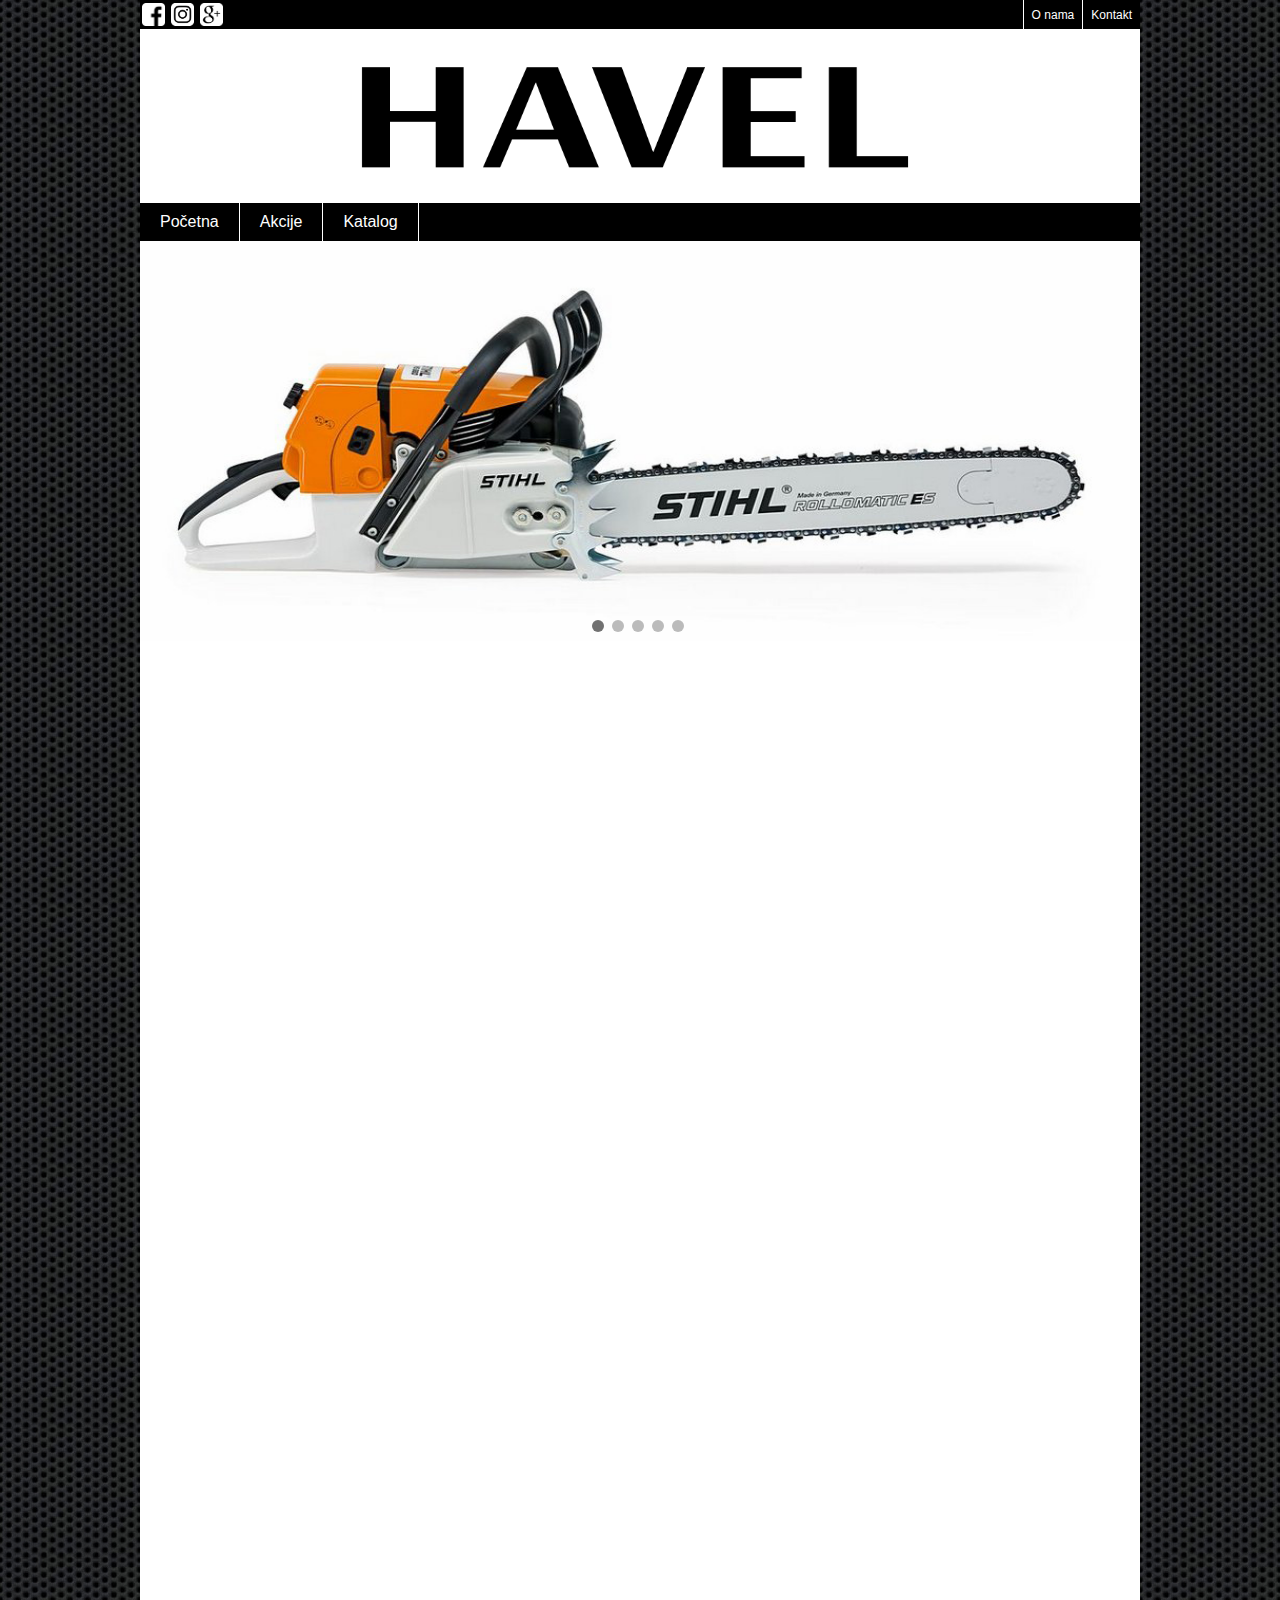
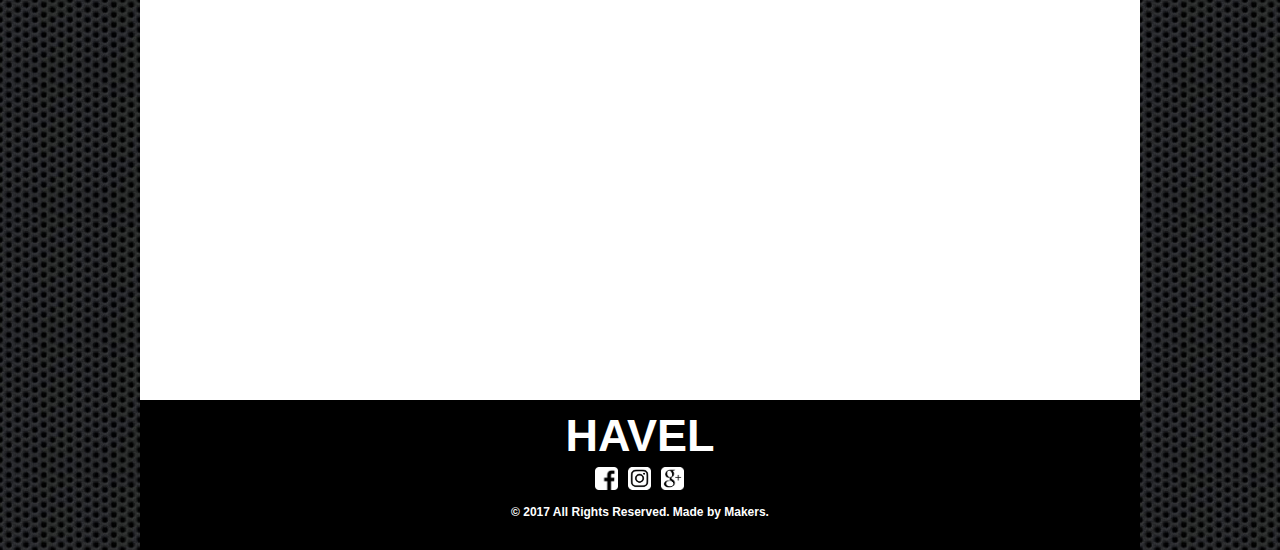
==== index.html @ fedba040 "Add files via upload" ====
﻿<!DOCTYPE html>
<html>
<head>
    <meta http-equiv="Content-Type" content="text/html; charset=iso-8859-2">
    <title>Pocetna - HAVEL</title>
    <link href="Style.css" rel="stylesheet" type="text/css" />
    <link href="StyleSlider.css" rel="stylesheet" type="text/css" />
</head>
<body>
    

    <div id="container" >
       <div id = "kontakt">

               <a class="soc" href="">
        <div id="fb" class="social"></div>
        </a>

        <a class="soc" href="">
        <div id="ins" class="social"></div>
        </a>

        <a class="soc" href="">
        <div id="g" class="social"></div>
        </a>

            <a class="menuItems1" href="">Kontakt</a>
            <a class="menuItems1" href="oNama.html">O nama</a>
       </div>
        <div id="headContainer"></div>

         <div id="menu">
            <a class="menuItems" href="index.html">Početna</a>
            <a class="menuItems" href="akcije.html">Akcije</a>
            <a class="menuItems" href="katalog.html">Katalog</a>          


        </div>
        <div id="slider">
        <div class="tac">
  <span class="dot" onclick="currentSlide(1)"></span> 
  <span class="dot" onclick="currentSlide(2)"></span> 
  <span class="dot" onclick="currentSlide(3)"></span> 
  <span class="dot" onclick="currentSlide(4)"></span> 
  <span class="dot" onclick="currentSlide(5)"></span>   
            </div>
            <div class="slid">

             <div class="mySlides fade">    
                    <img src="images/img1.jpg" >    
             </div>

             <div class="mySlides fade">    
                    <img src="images/img2.jpg" >    
             </div>

             <div class="mySlides fade">    
                    <img src="images/img3.jpg" >    
             </div>

             <div class="mySlides fade">    
                    <img src="images/img4.jpg" >    
             </div>

             <div class="mySlides fade">    
                    <img src="images/img5.jpg" >    
             </div>
            
            </div>
             
        </div>

        <div id="glavni">
        
               
        </div>
</div>
    

        <div id="foot">
             <h1>HAVEL</h1>

          
<a id="ffb" class="fsoc" href=""><div id="fb" class="social"></div></a>
        
<a id="fin" class="fsoc" href=""><div id="ins" class="social"></div></a>
       
<a id="fg" class="fsoc" href=""><div id="g" class="social"></div></a>
            
            <br>
        
<h2>© 2017 All Rights Reserved. Made by Makers.</h2> 
        </div>
     

    <script src="ScriptSlider.js"></script>
</body>
</html>
---- Style.css ----
﻿body 
{
    margin: 0;
    background-image: url("images/bg2.jpg");
}

#container
{
    width:1000px;
    height:2000px;
    margin:0 auto;
    background-color:white;  
    
}

#kontakt
{
    text-align: right;
    width:100%;
    height:29px;
    background-color: black;
    color: white;

  
}

#headContainer
{

    
    background-image: url("images/LOGO.png");
    background-repeat: no-repeat;
    background-position: center;
    background-size: 600px 140px;
    margin-bottom: 4px;
    text-align:center;
    width:100%;
    height:170px;
        
}


#menu
{
    width: 100%;
    height: 38px;
    background-color: black; 

}

#slider
{
    width: 100%;
    height: 400px;
}
#slider img
{
    width: 100%;
    height: 400px;
}

#glavni
{
    font-family: Arial;
    text-align: left;
    color: black;
    width:100%;
}

#slikaMenu
{
    background-color: black;
    width: 100%;
    height: 200px;
}
#slikaMenu img
{
    position: absolute;
    color: white;
    width: 150px;
    height: 100px;
}

#slikaMenu p
{
    color: white;
    position: absolute;
}

.laptop
{

    margin-top: 30px;
    margin-left: 30px;  
}
.laptopT
{
    margin-top: 170px;
    margin-left: 75px;  
}

.alat
{
    margin-top: 30px;
    margin-left: 230px; 
}

.alatT
{
    margin-top: 170px;
    margin-left: 290px;  
}

#foot
{      
    height: 150px;
    width: 1000px;
    margin:0 auto; 
    text-align:center;
    
   background-color: black; 
}

#foot h1
{
    text-align: center;
    margin:0px;
    font-family: arial;
    font-size: 45px;
    padding-top: 10px;    
    color:white;
}
#foot h2
{
    padding-top: 15px;
    font-size: 12px;
    font-family:arial;  
    color:white;

    
}
.menuItems
{
    
    color: white;
    height:38px;
    font-family:Arial;
    text-decoration: none;
    padding-left:20px;
    padding-right:20px;
    float:left;
    line-height:38px;
    font-size: 16px;
    border: 3px solid white;
    border-width:0px 1px 0px 0px;
}
.menuItems:hover
{
    background-color: white;
    color:black;
    
    
}
.menuItems1
{
    
    color: white;
    height:21px;
    font-family:arial;
    text-decoration: none;
    padding-left:8px;
    padding-right:8px;
    padding-top: 8px;
    float:right;    
    font-size: 12px;
    border: 1px solid white;
    border-width:0px 0px 0px 1px;
}
.menuItems1:hover
{
    background-color: white;
    color:black;
    
    
}
.soc
{   
    height:29px;   
    padding-left:2px;
    padding-right:27px;
    padding-top: 3px;
    float:left;
    
    
}

.social
{
    
    background-position: center;
    background-repeat: no-repeat;
    background-size: 23px 23px;
    height:23px;
    width:23px;
    position:absolute;   
    
}

#fb
{

    background-image: url('images/icon/fbw.png');

}
#fb:hover
{

    background-image: url('images/icon/fbb.png');

}
#ins
{

    background-image: url('images/icon/inw.png');

}
#ins:hover
{

    background-image: url('images/icon/Inb.png');

}
#g
{

    background-image: url('images/icon/gw.png');


}
#g:hover
{

    background-image: url('images/icon/gb.png');

}

#ffb
{   
    height:25px;  
    padding-top: 5px; 
    padding-left:455px;     
    float:left;   
    
}
#fin
{   
    height:25px;   
    padding-top: 5px;
    padding-left:33px;     
    float:left;   
    
}
#fg
{   
    height:25px;   
    padding-top: 5px;
    padding-left:33px;     
    float:left;   
    
}
---- StyleSlider.css ----
body 
{
    
}

.tac{
  z-index: 1;
  position: absolute;
  padding-top: 377px;
  padding-left: 450px;
}
.slid {
  max-width: 1000px;
  position: relative;
  margin: auto;
}

.mySlides {
    display: none;
}

.dot {
  cursor:pointer;
  height: 12px;
  width: 12px;
  margin: 0 2px;
  background-color: #bbb;
  border-radius: 50%;
  display: inline-block;
  transition: background-color 0.7s ease;
}

.active, .dot:hover {
  background-color: #717171;
}

.fade {
  -webkit-animation-name: fade;
  -webkit-animation-duration: 1.5s;
  animation-name: fade;
  animation-duration: 1.5s;
}

@-webkit-keyframes fade {
  from {opacity: .4} 
  to {opacity: 1}
}

@keyframes fade {
  from {opacity: .4} 
  to {opacity: 1}
}
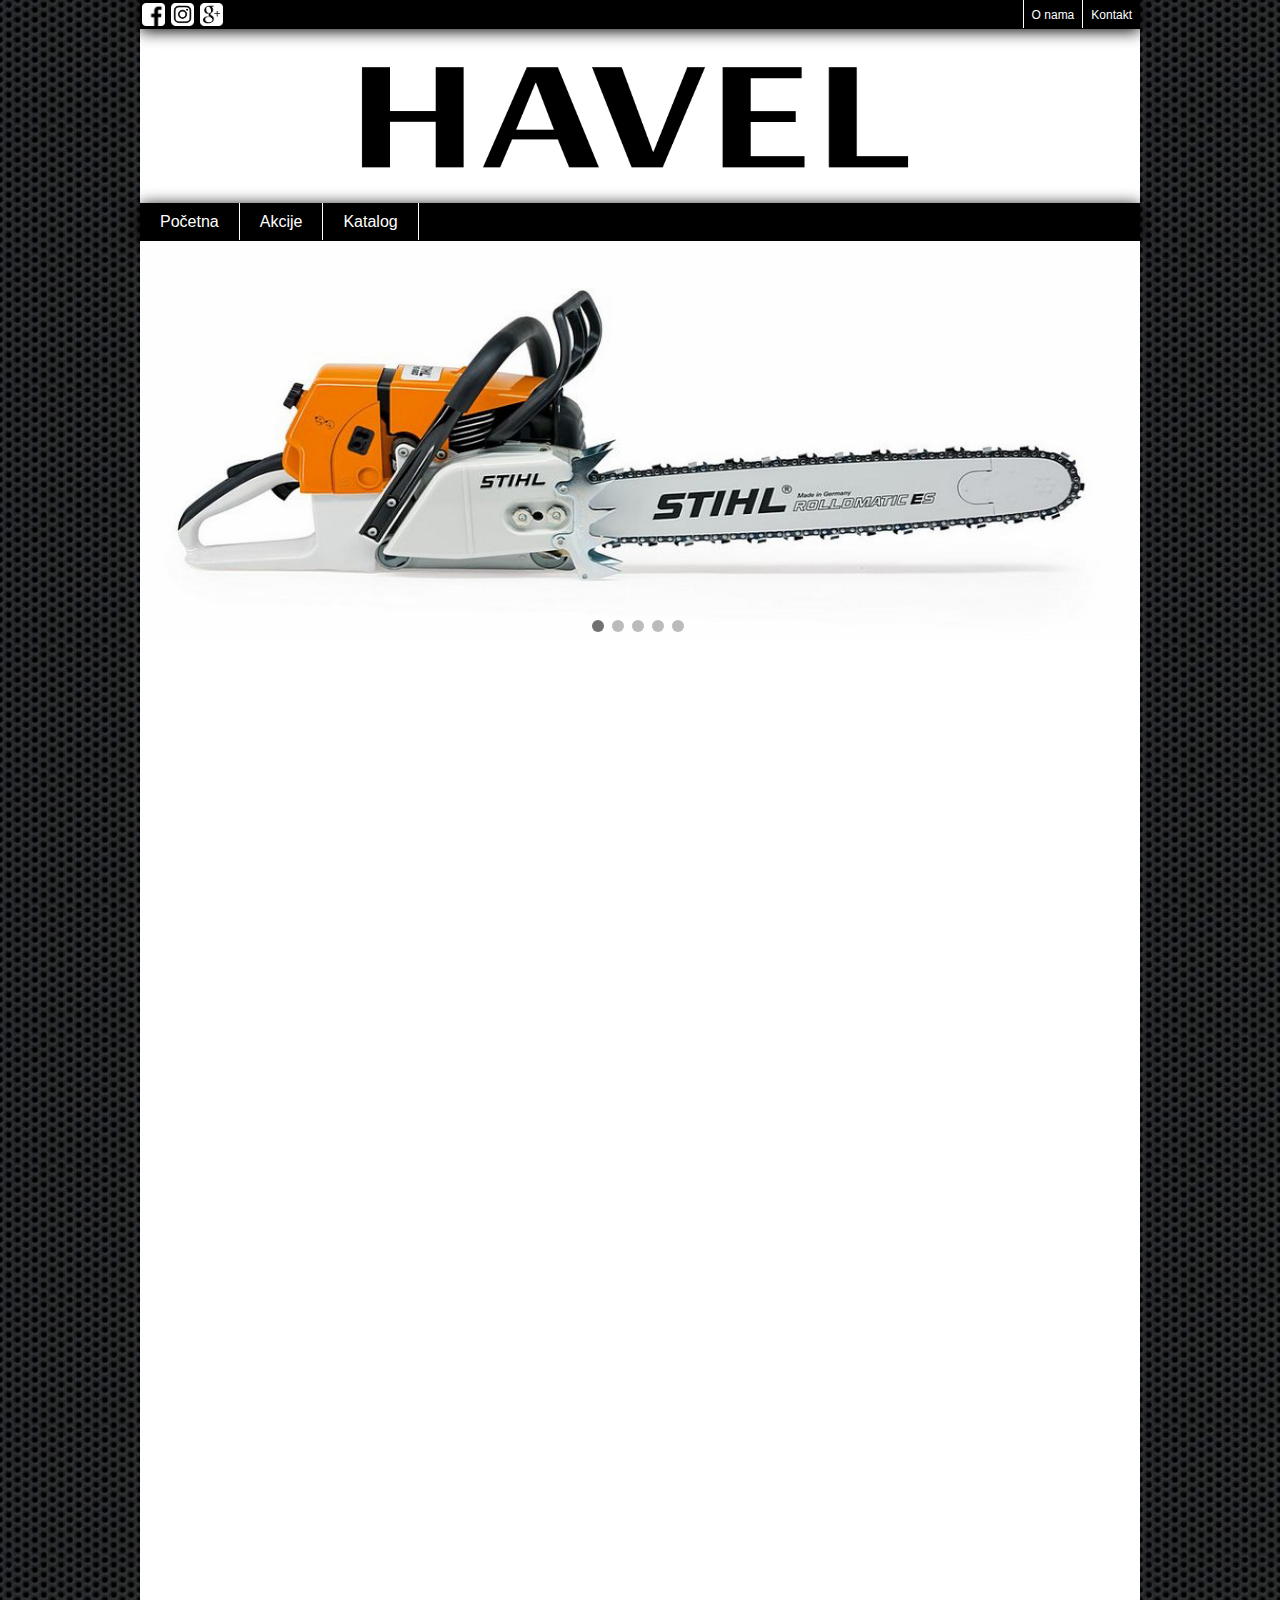
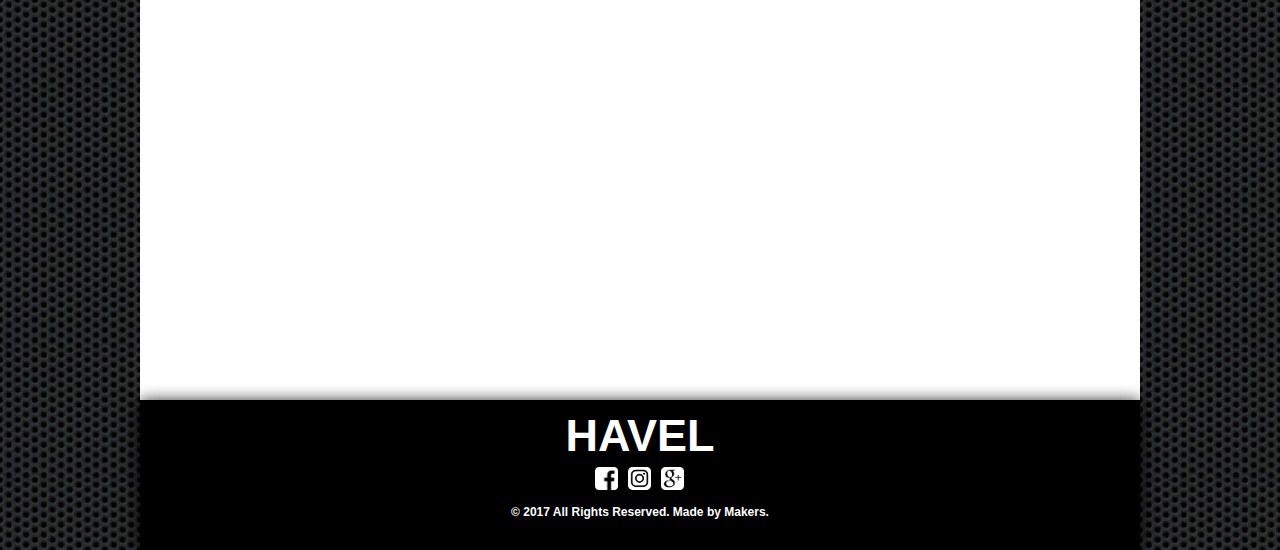
==== commit b7896128: "Add files via upload" ====
--- a/index.html
+++ b/index.html
@@ -24,7 +24,7 @@
         <div id="g" class="social"></div>
         </a>
 
-            <a class="menuItems1" href="">Kontakt</a>
+            <a class="menuItems1" href="kontakt.html">Kontakt</a>
             <a class="menuItems1" href="oNama.html">O nama</a>
        </div>
         <div id="headContainer"></div>
--- a/Style.css
+++ b/Style.css
@@ -20,8 +20,7 @@
     height:29px;
     background-color: black;
     color: white;
-
-  
+    box-shadow: 0px 2px 16px 0px rgba(0,0,0,2);
 }
 
 #headContainer
@@ -44,6 +43,7 @@
 {
     width: 100%;
     height: 38px;
+    box-shadow: 0px 2px 16px 0px rgba(0,0,0,2);
     background-color: black; 
 
 }
@@ -117,7 +117,7 @@
     width: 1000px;
     margin:0 auto; 
     text-align:center;
-    
+    box-shadow: 0px 2px 16px 0px rgba(0,0,0,2);
    background-color: black; 
 }
 
@@ -143,7 +143,7 @@
 {
     
     color: white;
-    height:38px;
+    height:37px;
     font-family:Arial;
     text-decoration: none;
     padding-left:20px;
@@ -165,7 +165,7 @@
 {
     
     color: white;
-    height:21px;
+    height:20px;
     font-family:arial;
     text-decoration: none;
     padding-left:8px;
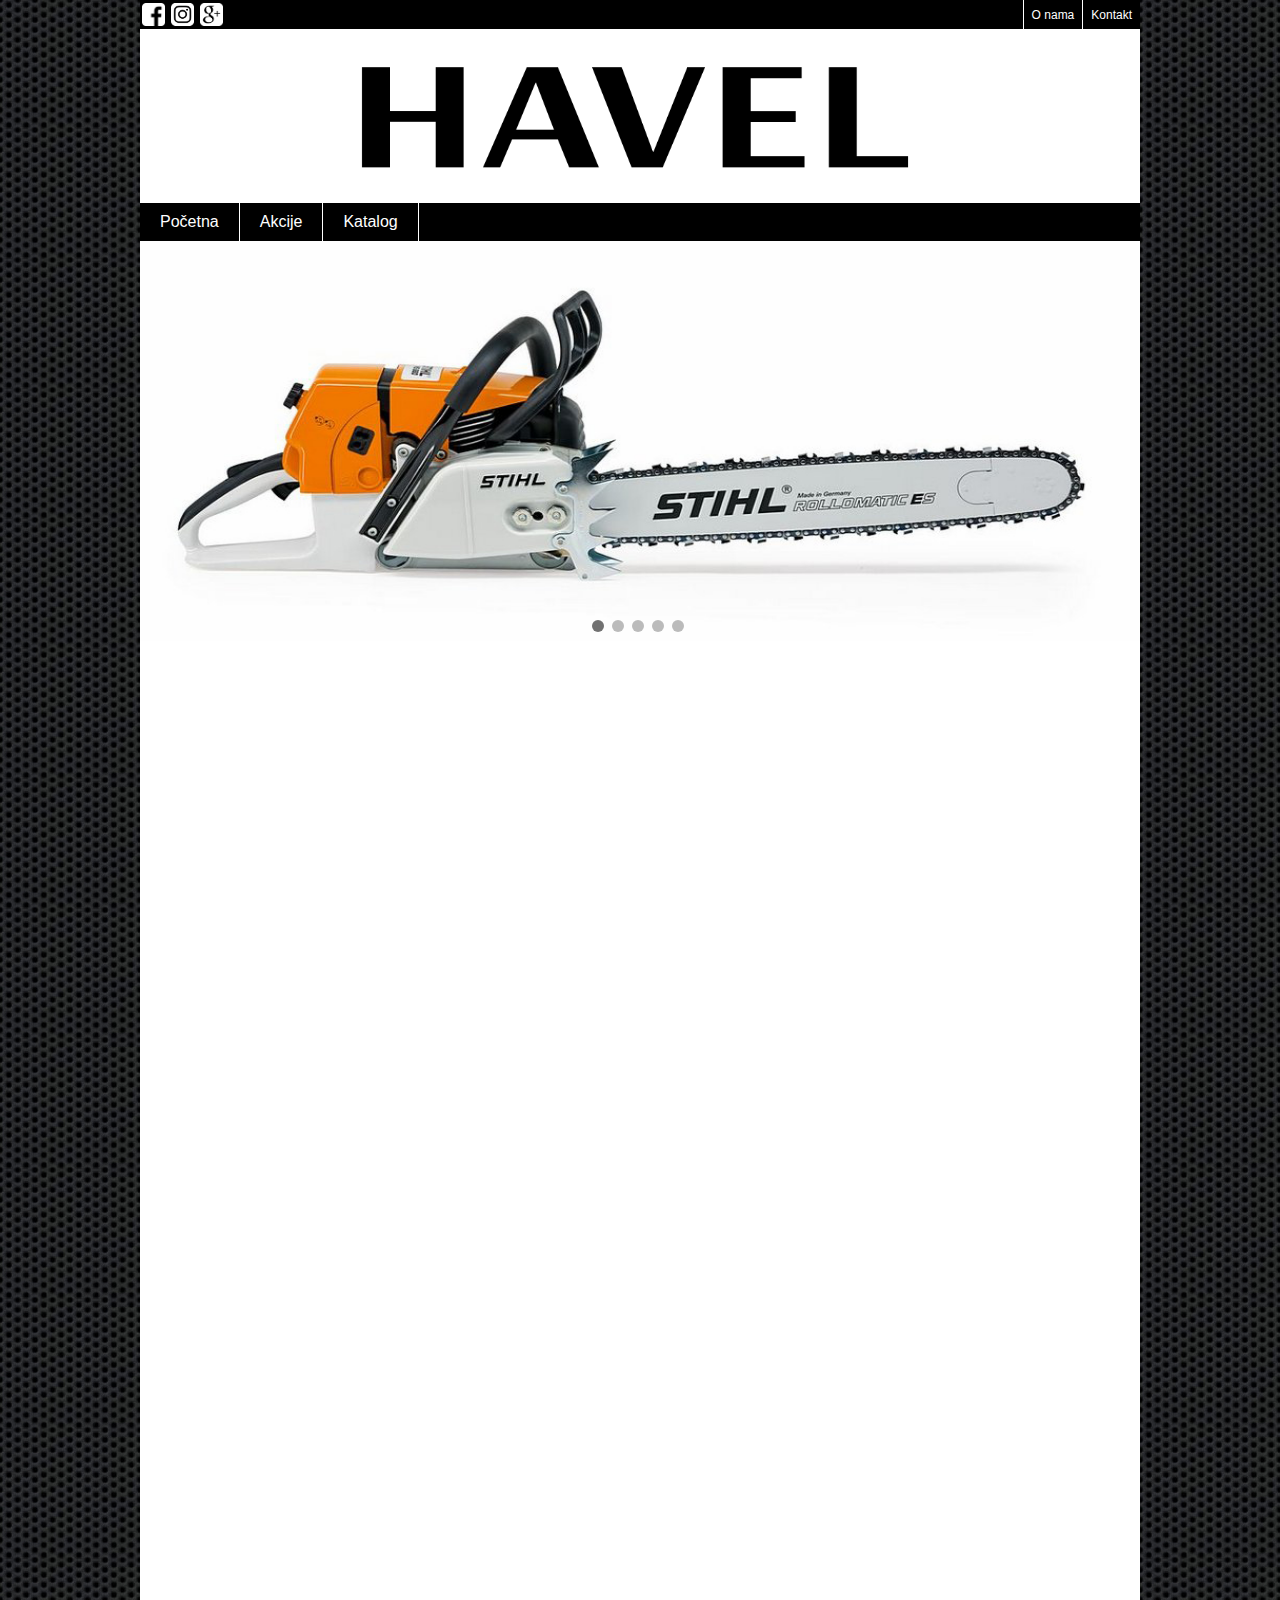
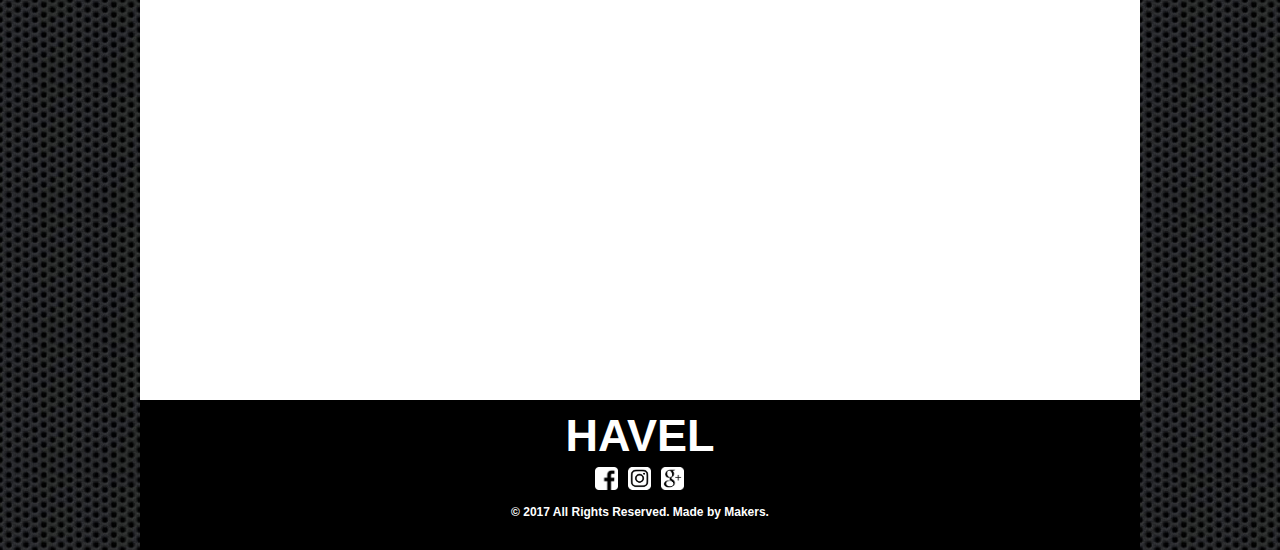
==== commit 23995b5f: "Add files via upload" ====
--- a/index.html
+++ b/index.html
@@ -5,6 +5,7 @@
     <title>Pocetna - HAVEL</title>
     <link href="Style.css" rel="stylesheet" type="text/css" />
     <link href="StyleSlider.css" rel="stylesheet" type="text/css" />
+    <link href="stylePocetna.css" rel="stylesheet" type="text/css" />
 </head>
 <body>
     
@@ -24,7 +25,7 @@
         <div id="g" class="social"></div>
         </a>
 
-            <a class="menuItems1" href="kontakt.html">Kontakt</a>
+            <a class="menuItems1" href="">Kontakt</a>
             <a class="menuItems1" href="oNama.html">O nama</a>
        </div>
         <div id="headContainer"></div>
@@ -69,8 +70,21 @@
             </div>
              
         </div>
+        <div id="glavni">
+        <div>
+        <div id="red1">
+            <div id="lap" class="elementi"></div>
+            <div id="tab" class="elementi"></div>
+            <div id="ap" class="elementi"></div>
+        </div>
+        <div id="red2">
+            <div id="bas" class="elementi"></div>
+            <div id="alt" class="elementi"></div>
+            
+        </div>
+        </div>
 
-        <div id="glavni">
+
         
                
         </div>
--- a/Style.css
+++ b/Style.css
@@ -20,7 +20,8 @@
     height:29px;
     background-color: black;
     color: white;
-    box-shadow: 0px 2px 16px 0px rgba(0,0,0,2);
+
+  
 }
 
 #headContainer
@@ -43,7 +44,6 @@
 {
     width: 100%;
     height: 38px;
-    box-shadow: 0px 2px 16px 0px rgba(0,0,0,2);
     background-color: black; 
 
 }
@@ -117,7 +117,7 @@
     width: 1000px;
     margin:0 auto; 
     text-align:center;
-    box-shadow: 0px 2px 16px 0px rgba(0,0,0,2);
+    
    background-color: black; 
 }
 
@@ -143,7 +143,7 @@
 {
     
     color: white;
-    height:37px;
+    height:38px;
     font-family:Arial;
     text-decoration: none;
     padding-left:20px;
@@ -165,7 +165,7 @@
 {
     
     color: white;
-    height:20px;
+    height:21px;
     font-family:arial;
     text-decoration: none;
     padding-left:8px;
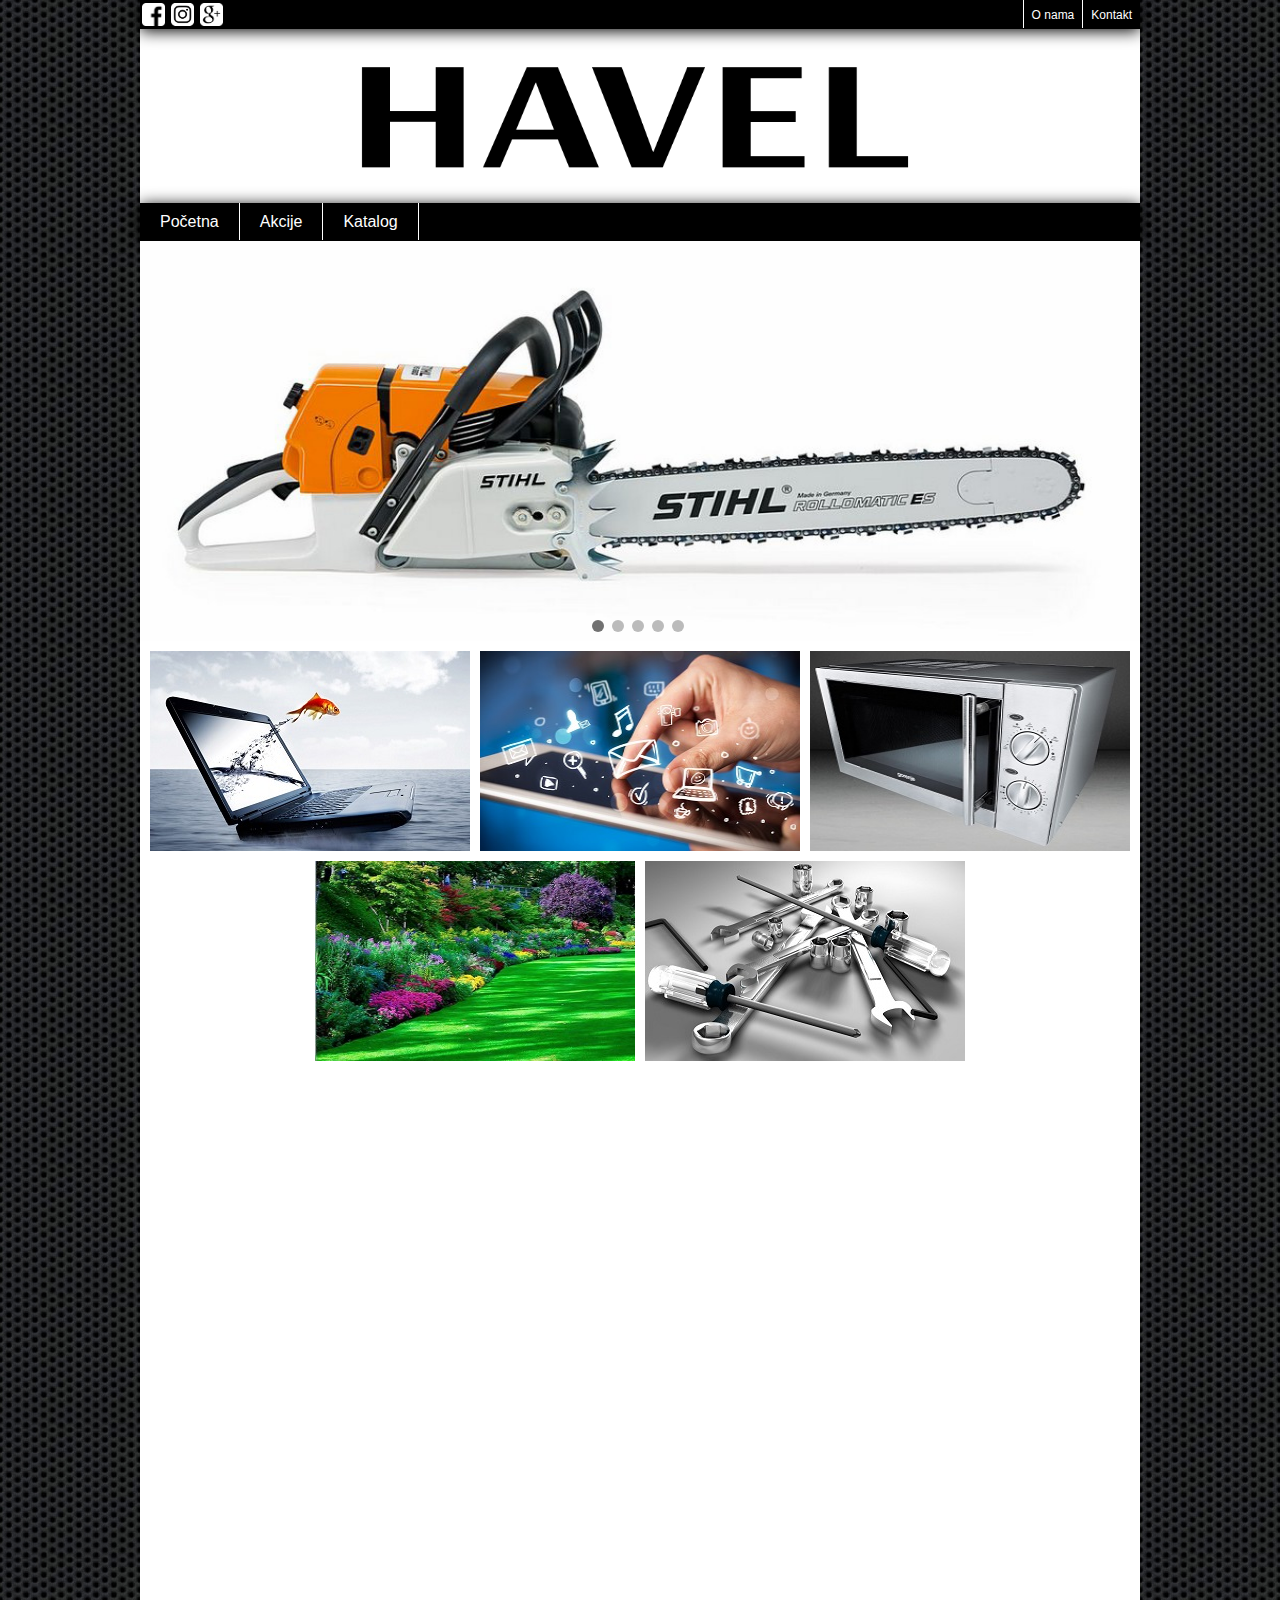
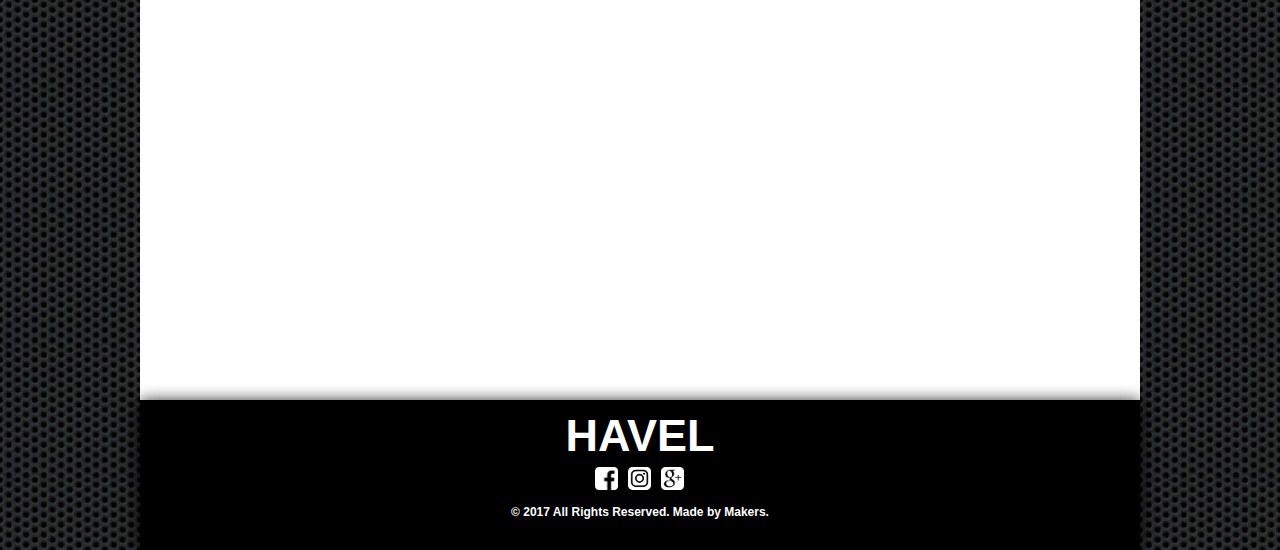
==== commit 75572b42: "Add files via upload" ====
--- a/index.html
+++ b/index.html
@@ -25,7 +25,7 @@
         <div id="g" class="social"></div>
         </a>
 
-            <a class="menuItems1" href="">Kontakt</a>
+            <a class="menuItems1" href="kontakt.html">Kontakt</a>
             <a class="menuItems1" href="oNama.html">O nama</a>
        </div>
         <div id="headContainer"></div>
--- a/Style.css
+++ b/Style.css
@@ -20,8 +20,7 @@
     height:29px;
     background-color: black;
     color: white;
-
-  
+    box-shadow: 0px 2px 16px 0px rgba(0,0,0,2);
 }
 
 #headContainer
@@ -44,6 +43,7 @@
 {
     width: 100%;
     height: 38px;
+    box-shadow: 0px 2px 16px 0px rgba(0,0,0,2);
     background-color: black; 
 
 }
@@ -117,7 +117,7 @@
     width: 1000px;
     margin:0 auto; 
     text-align:center;
-    
+    box-shadow: 0px 2px 16px 0px rgba(0,0,0,2);
    background-color: black; 
 }
 
@@ -143,7 +143,7 @@
 {
     
     color: white;
-    height:38px;
+    height:37px;
     font-family:Arial;
     text-decoration: none;
     padding-left:20px;
@@ -165,7 +165,7 @@
 {
     
     color: white;
-    height:21px;
+    height:20px;
     font-family:arial;
     text-decoration: none;
     padding-left:8px;
--- a/stylePocetna.css
+++ b/stylePocetna.css
@@ -0,0 +1,50 @@
+.elementi{
+
+	background-position: center;
+    background-repeat: no-repeat;
+    background-size: 320px 200px;
+    height:200px;
+    width:320px;
+    padding-top: 20px;   
+    position: absolute;
+
+}
+
+#lap
+{
+
+    background-image: url('images/poc/laptop.jpg');
+    margin-left: 10px;
+}
+
+#tab
+{
+
+    background-image: url('images/poc/tablet.jpg');
+    margin-left: 340px;
+}
+
+#ap
+{
+
+    background-image: url('images/poc/mikro.jpg');
+    margin-left: 670px;
+}
+
+#bas
+{
+
+    background-image: url('images/poc/basta.jpg');
+    margin-left: 175px;
+}
+
+#alt
+{
+
+    background-image: url('images/poc/alat.jpg');
+    margin-left: 505px;
+}
+#red2
+{
+	padding-top: 210px;
+}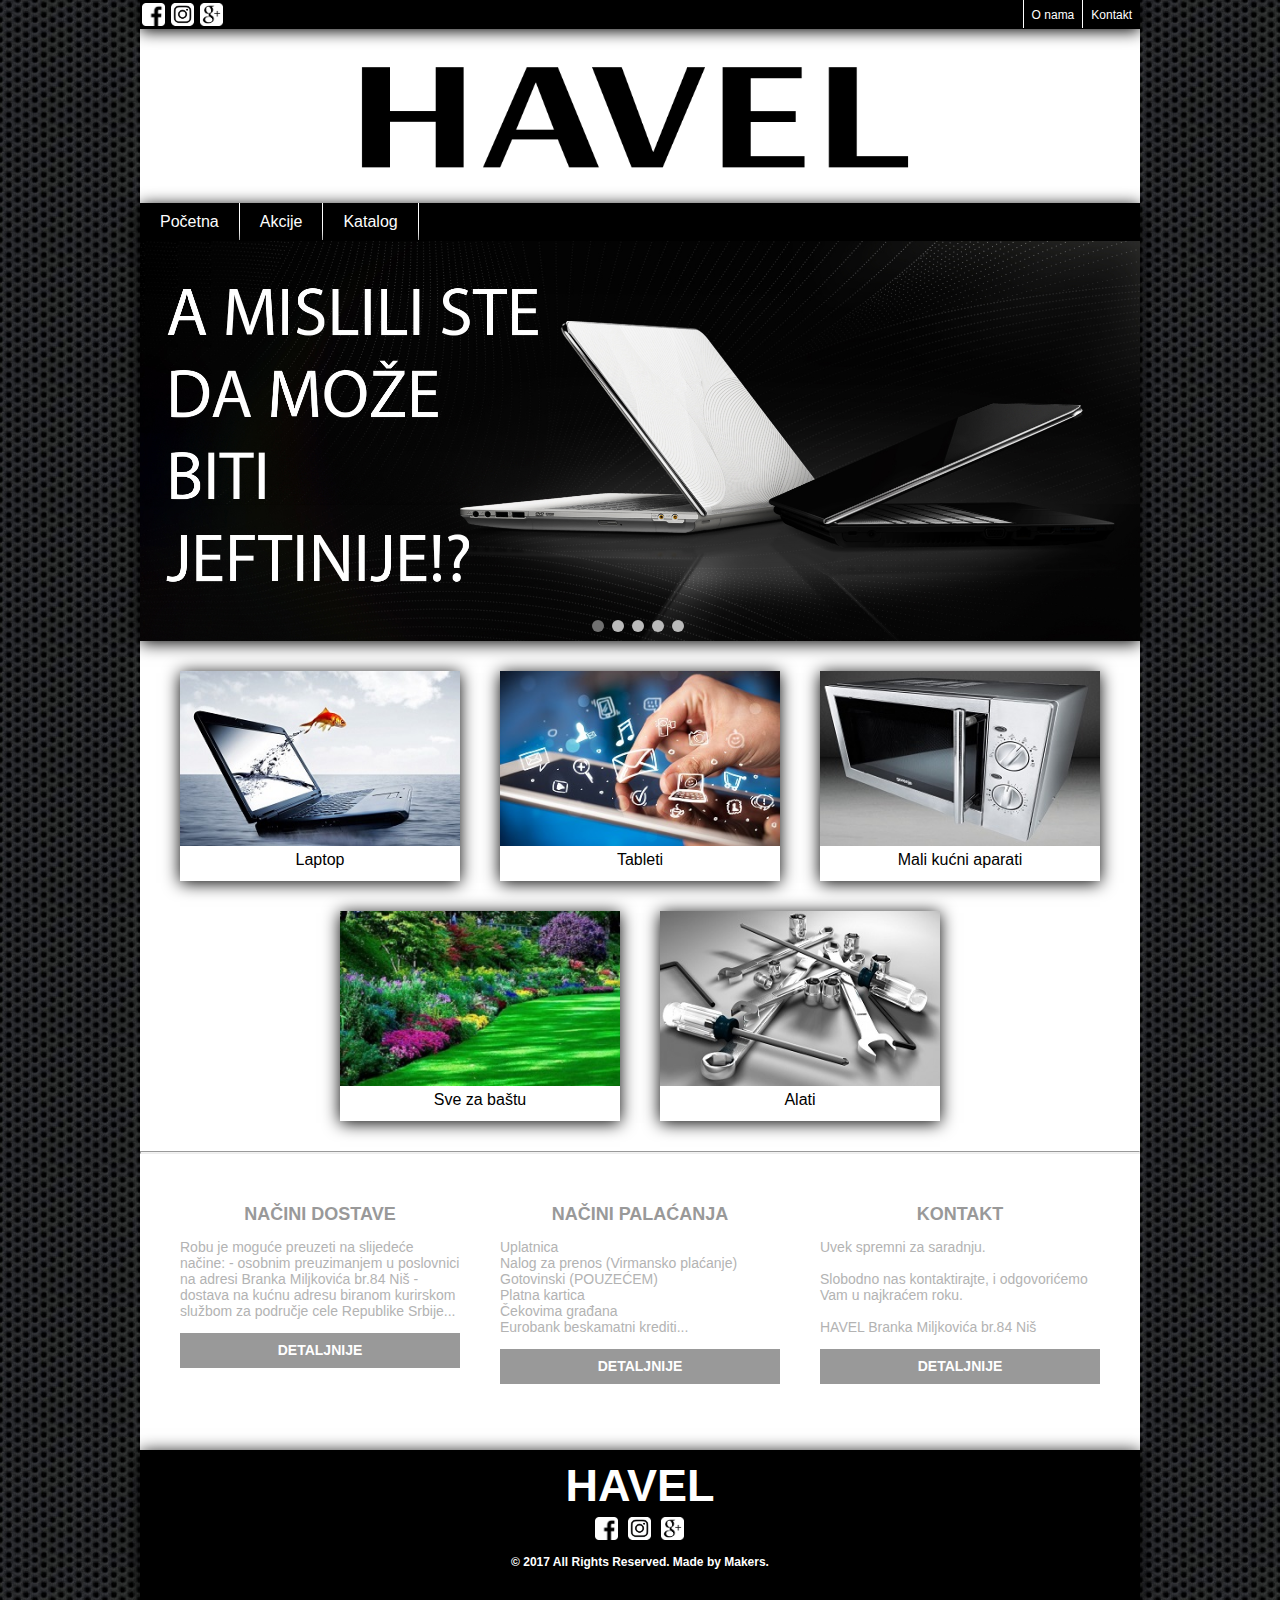
==== commit 0d1e8735: "Add files via upload" ====
--- a/index.html
+++ b/index.html
@@ -48,43 +48,105 @@
             <div class="slid">
 
              <div class="mySlides fade">    
-                    <img src="images/img1.jpg" >    
+                    <img src="images/slid/img1.jpg" >    
              </div>
 
              <div class="mySlides fade">    
-                    <img src="images/img2.jpg" >    
+                    <img src="images/slid/img2.jpg" >    
              </div>
 
              <div class="mySlides fade">    
-                    <img src="images/img3.jpg" >    
+                    <img src="images/slid/img3.jpg" >    
              </div>
 
              <div class="mySlides fade">    
-                    <img src="images/img4.jpg" >    
+                    <img src="images/slid/img4.jpg" >    
              </div>
 
              <div class="mySlides fade">    
-                    <img src="images/img5.jpg" >    
+                    <img src="images/slid/img5.jpg" >    
              </div>
             
             </div>
              
         </div>
         <div id="glavni">
-        <div>
+    <div>
         <div id="red1">
-            <div id="lap" class="elementi"></div>
-            <div id="tab" class="elementi"></div>
-            <div id="ap" class="elementi"></div>
+        <a href="">
+            <div class="crn lap1">
+                <div  class="elementi lap"></div>
+            <br><br><br><br><br><br><br><br><br><br>Laptop 
+            </div>
+        </a>
+        <a href="">    
+            <div class="crn tab1">
+                <div  class="elementi tab"></div>
+            <br><br><br><br><br><br><br><br><br><br>Tableti
+            </div>
+        </a>
+        <a href="">    
+            <div class="crn ap1">
+                <div  class="elementi ap"></div>
+                <br><br><br><br><br><br><br><br><br><br>Mali kućni aparati
+            </div>
+        </a>
         </div>
         <div id="red2">
-            <div id="bas" class="elementi"></div>
-            <div id="alt" class="elementi"></div>
+        <a href="">
+            <div class="crn bas1">
+                <div class="elementi bas"></div>
+            <br><br><br><br><br><br><br><br><br><br>Sve za baštu 
+            </div>
+        </a>
+        <a href="">
+            <div class="crn alt1">
+                <div class="elementi alt"></div>
+            <br><br><br><br><br><br><br><br><br><br>Alati
+            </div>
+        </a>          
+
+        </div>
+    </div>
+<hr id="linka">
+
+       
+
+            <div class="crn1 lap1">
+             <h1>NAČINI DOSTAVE</h1>
+             <p>Robu je moguće preuzeti na slijedeće načine:
+- osobnim preuzimanjem u poslovnici na adresi Branka Miljkovića br.84 Niš
+- dostava na kućnu adresu biranom kurirskom službom za područje cele Republike Srbije...
+</p>
+            <a href="">
+            <div class="opsirnije"><h3>DETALJNIJE</h3></div>
+            </a>    
+            </div>
+          
+            <div class="crn1 tab1">
+             <h1>NAČINI PALAĆANJA</h1>
+             <p>Uplatnica<br> Nalog za prenos (Virmansko plaćanje)<br>Gotovinski (POUZEĆEM)<br>Platna kartica<br>Čekovima građana<br>Eurobank beskamatni krediti...
+             </p>
+             <a href="">
+             <div class="opsirnije"><h3>DETALJNIJE</h3></div>
+             </a>
+            </div>
             
-        </div>
-        </div>
-
-
+            <div class="crn1 ap1">
+             <h1>KONTAKT</h1>
+             <p>
+             Uvek spremni za saradnju.
+                 <br><br>
+             Slobodno nas kontaktirajte, i odgovorićemo Vam u najkraćem roku.<br><br>
+             HAVEL
+             Branka Miljkovića br.84 Niš 
+             </p>
+             <a href="kontakt.html">
+             <div class="opsirnije"><h3>DETALJNIJE</h3></div>
+             </a>            
+            </div>
+        
+        
         
                
         </div>
--- a/Style.css
+++ b/Style.css
@@ -6,8 +6,7 @@
 
 #container
 {
-    width:1000px;
-    height:2000px;
+    width:1000px;   
     margin:0 auto;
     background-color:white;  
     
@@ -158,6 +157,7 @@
 {
     background-color: white;
     color:black;
+
     
     
 }
--- a/StyleSlider.css
+++ b/StyleSlider.css
@@ -10,9 +10,12 @@
   padding-left: 450px;
 }
 .slid {
+  background-color: black;
   max-width: 1000px;
+  max-height: 400px;
   position: relative;
   margin: auto;
+  box-shadow: 0px 2px 16px 0px rgba(0,0,0,2); 
 }
 
 .mySlides {
@@ -27,7 +30,7 @@
   background-color: #bbb;
   border-radius: 50%;
   display: inline-block;
-  transition: background-color 0.7s ease;
+  transition: background-color 1.9s ease;
 }
 
 .active, .dot:hover {
@@ -36,17 +39,17 @@
 
 .fade {
   -webkit-animation-name: fade;
-  -webkit-animation-duration: 1.5s;
+  -webkit-animation-duration: 2.5s;
   animation-name: fade;
   animation-duration: 1.5s;
 }
 
 @-webkit-keyframes fade {
-  from {opacity: .4} 
+  from {opacity: .5} 
   to {opacity: 1}
 }
 
 @keyframes fade {
-  from {opacity: .4} 
+  from {opacity: .5} 
   to {opacity: 1}
 }--- a/stylePocetna.css
+++ b/stylePocetna.css
@@ -1,50 +1,97 @@
+#container{
+	 height:1450px;
+}
+
 .elementi{
 
 	background-position: center;
     background-repeat: no-repeat;
-    background-size: 320px 200px;
-    height:200px;
-    width:320px;
-    padding-top: 20px;   
+    background-size: 280px 175px;
+    height:175px;
+    width:280px;      
+    position: absolute;    
+    z-index: 1 ;
+}
+.crn{	
+	color: white;
+	text-align: center;
+    background-color: white;
+    height:210px;
+    color: black;
+    width:280px;      
     position: absolute;
-
+    box-shadow: 0px 2px 16px 0px rgba(0,0,0,2);
+}
+.crn1{	
+	margin-top: 30px;
+	color: white;
+	text-align: left;
+    background-color: white;
+    height:210px;
+    color:  #b3b3b3;
+    width:280px;      
+    position: absolute;    
+    font-size: 14px;
+    
+}
+.crn1 h1{
+	font-weight: bold;
+	color:  #999999;
+	font-size: 18px;
+	text-align: center;
+}
+.crn:hover{
+	background-color: #e6e6e6;		
+	font-weight: bold;
+}
+#linka{
+	margin-top: 240px;
+	background-color: #f2f2f2;
+	height: 1px;
+	width: 998px;
 }
 
-#lap
-{
 
-    background-image: url('images/poc/laptop.jpg');
-    margin-left: 10px;
+#red1{ padding-top: 30px; }
+
+#red2{ padding-top: 240px; }
+
+.lap{ background-image: url('images/poc/laptop.jpg'); }
+
+.tab{ background-image: url('images/poc/tablet.jpg'); }
+
+.ap{ background-image: url('images/poc/mikro.jpg'); }
+
+.bas{ background-image: url('images/poc/basta.jpg'); }
+
+.alt{ background-image: url('images/poc/alat.jpg'); }
+
+.lap1{ margin-left: 40px; }
+
+.tab1{ margin-left: 360px; }
+
+.ap1{ margin-left: 680px; }
+
+.bas1{ margin-left: 200px; }
+
+.alt1{ margin-left: 520px; }
+
+.opsirnije{
+
+
+	
+    background-color: #999999;
+    height:35px;
+    color: white;
+    width:280px;      
+    position: absolute;
+    z-index: 5;
 }
-
-#tab
-{
-
-    background-image: url('images/poc/tablet.jpg');
-    margin-left: 340px;
-}
-
-#ap
-{
-
-    background-image: url('images/poc/mikro.jpg');
-    margin-left: 670px;
-}
-
-#bas
-{
-
-    background-image: url('images/poc/basta.jpg');
-    margin-left: 175px;
-}
-
-#alt
-{
-
-    background-image: url('images/poc/alat.jpg');
-    margin-left: 505px;
-}
-#red2
-{
-	padding-top: 210px;
+.opsirnije h3{
+	font-family: arial;
+	font-size: 14px;
+	position: relative;
+ 	top: 3px;
+ 	text-align: center;
+ 	transform: translateY(-50%);
 }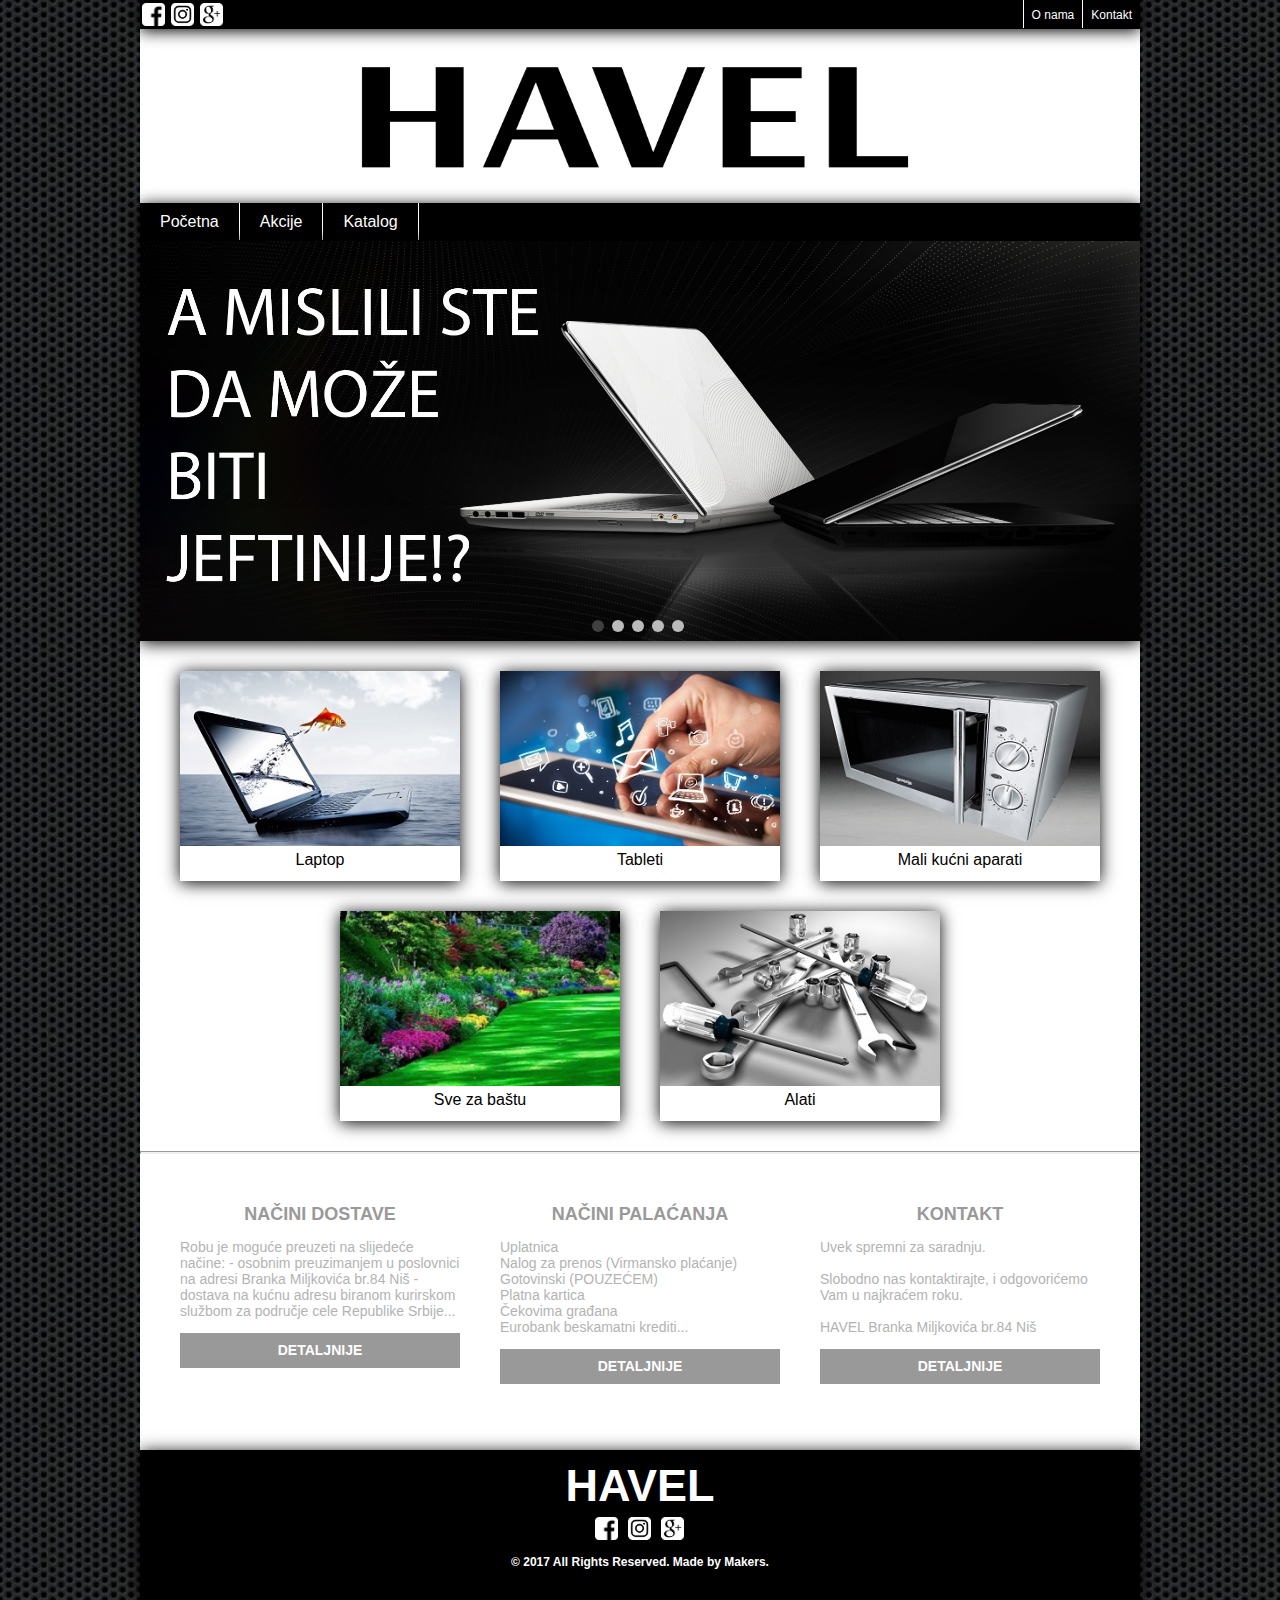
==== commit 3a7fc4b3: "Add files via upload" ====
--- a/index.html
+++ b/index.html
@@ -71,36 +71,113 @@
              
         </div>
         <div id="glavni">
+        <div id="dostava">
+        <h1>NAČINI DOSTAVE</h1>
+            <p>Lorem ipsum dolor sit amet, consectetur adipisicing elit, sed do eiusmod
+            tempor incididunt ut labore et dolore magna aliqua. Ut enim ad minim veniam,
+            quis nostrud exercitation ullamco laboris nisi ut aliquip ex ea commodo
+            consequat. Duis aute irure dolor in reprehenderit in voluptate velit esse
+            cillum dolore eu fugiat nulla pariatur. Excepteur sint occaecat cupidatat non
+            proident, sunt in culpa qui officia deserunt mollit anim id est laborum.<p>
+            <br>
+            <p>Lorem ipsum dolor sit amet, consectetur adipisicing elit, sed do eiusmod
+            tempor incididunt ut labore et dolore magna aliqua. Ut enim ad minim veniam,
+            quis nostrud exercitation ullamco laboris nisi ut aliquip ex ea commodo
+            consequat. Duis aute irure dolor in reprehenderit in voluptate velit esse
+            cillum dolore eu fugiat nulla pariatur. Excepteur sint occaecat cupidatat non
+            proident, sunt in culpa qui officia deserunt mollit anim id est laborum.</p>
+        </div>
+        <div id="placanje">
+        <h1>NAČINI PALAĆANJA</h1>
+            <p>Lorem ipsum dolor sit amet, consectetur adipisicing elit, sed do eiusmod
+            tempor incididunt ut labore et dolore magna aliqua. Ut enim ad minim veniam,
+            quis nostrud exercitation ullamco laboris nisi ut aliquip ex ea commodo
+            consequat. Duis aute irure dolor in reprehenderit in voluptate velit esse
+            cillum dolore eu fugiat nulla pariatur. Excepteur sint occaecat cupidatat non
+            proident, sunt in culpa qui officia deserunt mollit anim id est laborum.<p>
+            <br>
+            <p>Lorem ipsum dolor sit amet, consectetur adipisicing elit, sed do eiusmod
+            tempor incididunt ut labore et dolore magna aliqua. Ut enim ad minim veniam,
+            quis nostrud exercitation ullamco laboris nisi ut aliquip ex ea commodo
+            consequat. Duis aute irure dolor in reprehenderit in voluptate velit esse
+            cillum dolore eu fugiat nulla pariatur. Excepteur sint occaecat cupidatat non
+            proident, sunt in culpa qui officia deserunt mollit anim id est laborum.</p>
+        </div>
+        <div id="Olaptop" class="Oproizvodi">
+            <h1>NAJSAVREMENIJI LAPTOP RACUNARI</h1>
+            <p>Lorem ipsum dolor sit amet, consectetur adipisicing elit, sed do eiusmod
+            tempor incididunt ut labore et dolore magna aliqua. Ut enim ad minim veniam,
+            quis nostrud exercitation ullamco laboris nisi ut aliquip ex ea commodo
+            consequat. Duis aute irure dolor in reprehenderit in voluptate velit esse
+            cillum dolore eu fugiat nulla pariatur. Excepteur sint occaecat cupidatat non
+            proident, sunt in culpa qui officia deserunt mollit anim id est laborum.</p>
+        </div>
+        <div id="Otablet" class="Oproizvodi">
+            <h1>NAJSAVREMENIJI TABLET RACUNARI</h1>
+            <p>Lorem ipsum dolor sit amet, consectetur adipisicing elit, sed do eiusmod
+            tempor incididunt ut labore et dolore magna aliqua. Ut enim ad minim veniam,
+            quis nostrud exercitation ullamco laboris nisi ut aliquip ex ea commodo
+            consequat. Duis aute irure dolor in reprehenderit in voluptate velit esse
+            cillum dolore eu fugiat nulla pariatur. Excepteur sint occaecat cupidatat non
+            proident, sunt in culpa qui officia deserunt mollit anim id est laborum.</p>
+        </div>
+        <div id="Oaparati" class="Oproizvodi">
+            <h1>NAJSAVREMENIJI KUCNI APARATI</h1>
+            <p>Lorem ipsum dolor sit amet, consectetur adipisicing elit, sed do eiusmod
+            tempor incididunt ut labore et dolore magna aliqua. Ut enim ad minim veniam,
+            quis nostrud exercitation ullamco laboris nisi ut aliquip ex ea commodo
+            consequat. Duis aute irure dolor in reprehenderit in voluptate velit esse
+            cillum dolore eu fugiat nulla pariatur. Excepteur sint occaecat cupidatat non
+            proident, sunt in culpa qui officia deserunt mollit anim id est laborum.</p>
+        </div>
+        <div id="Obasta" class="Oproizvodi">
+            <h1>NAJSAVREMENIJI BASTENSKI ALATI</h1>
+            <p>Lorem ipsum dolor sit amet, consectetur adipisicing elit, sed do eiusmod
+            tempor incididunt ut labore et dolore magna aliqua. Ut enim ad minim veniam,
+            quis nostrud exercitation ullamco laboris nisi ut aliquip ex ea commodo
+            consequat. Duis aute irure dolor in reprehenderit in voluptate velit esse
+            cillum dolore eu fugiat nulla pariatur. Excepteur sint occaecat cupidatat non
+            proident, sunt in culpa qui officia deserunt mollit anim id est laborum.</p>
+        </div>
+        <div id="Oalat" class="Oproizvodi">
+            <h1>NAJSAVREMENIJI ALATI</h1>
+            <p>Lorem ipsum dolor sit amet, consectetur adipisicing elit, sed do eiusmod
+            tempor incididunt ut labore et dolore magna aliqua. Ut enim ad minim veniam,
+            quis nostrud exercitation ullamco laboris nisi ut aliquip ex ea commodo
+            consequat. Duis aute irure dolor in reprehenderit in voluptate velit esse
+            cillum dolore eu fugiat nulla pariatur. Excepteur sint occaecat cupidatat non
+            proident, sunt in culpa qui officia deserunt mollit anim id est laborum.</p>
+        </div>
     <div>
         <div id="red1">
-        <a href="">
-            <div class="crn lap1">
+        <a href="laptops.html">
+            <div class="crn lap1" onmouseover=" prikaziT('Olaptop')" onmouseleave="sakri('Olaptop')">
                 <div  class="elementi lap"></div>
             <br><br><br><br><br><br><br><br><br><br>Laptop 
             </div>
         </a>
         <a href="">    
             <div class="crn tab1">
-                <div  class="elementi tab"></div>
+                <div  class="elementi tab" onmouseover=" prikaziT('Otablet')" onmouseleave="sakri('Otablet')"></div>
             <br><br><br><br><br><br><br><br><br><br>Tableti
             </div>
         </a>
         <a href="">    
             <div class="crn ap1">
-                <div  class="elementi ap"></div>
+                <div  class="elementi ap" onmouseover=" prikaziT('Oaparati')" onmouseleave="sakri('Oaparati')"></div>
                 <br><br><br><br><br><br><br><br><br><br>Mali kućni aparati
             </div>
         </a>
         </div>
         <div id="red2">
         <a href="">
-            <div class="crn bas1">
+            <div class="crn bas1" onmouseover=" prikaziT('Obasta')" onmouseleave="sakri('Obasta')">
                 <div class="elementi bas"></div>
             <br><br><br><br><br><br><br><br><br><br>Sve za baštu 
             </div>
         </a>
         <a href="">
-            <div class="crn alt1">
+            <div class="crn alt1" onmouseover=" prikaziT('Oalat')" onmouseleave="sakri('Oalat')">
                 <div class="elementi alt"></div>
             <br><br><br><br><br><br><br><br><br><br>Alati
             </div>
@@ -112,7 +189,7 @@
 
        
 
-            <div class="crn1 lap1">
+            <div class="crn1 lap1" onmouseover="prikazi('dostava')" onmouseleave="sakri('dostava')">
              <h1>NAČINI DOSTAVE</h1>
              <p>Robu je moguće preuzeti na slijedeće načine:
 - osobnim preuzimanjem u poslovnici na adresi Branka Miljkovića br.84 Niš
@@ -123,7 +200,7 @@
             </a>    
             </div>
           
-            <div class="crn1 tab1">
+            <div class="crn1 tab1"  onmouseover="prikazi('placanje')" onmouseleave="sakri('placanje');">
              <h1>NAČINI PALAĆANJA</h1>
              <p>Uplatnica<br> Nalog za prenos (Virmansko plaćanje)<br>Gotovinski (POUZEĆEM)<br>Platna kartica<br>Čekovima građana<br>Eurobank beskamatni krediti...
              </p>
@@ -132,7 +209,7 @@
              </a>
             </div>
             
-            <div class="crn1 ap1">
+            <div class="crn1 ap1" >
              <h1>KONTAKT</h1>
              <p>
              Uvek spremni za saradnju.
@@ -167,8 +244,7 @@
         
 <h2>© 2017 All Rights Reserved. Made by Makers.</h2> 
         </div>
-     
-
+        <script src="ScriptPrikazProizvoda.js"></script>
     <script src="ScriptSlider.js"></script>
 </body>
 </html>
--- a/StyleSlider.css
+++ b/StyleSlider.css
@@ -34,7 +34,7 @@
 }
 
 .active, .dot:hover {
-  background-color: #717171;
+  background-color: #404040;
 }
 
 .fade {
--- a/stylePocetna.css
+++ b/stylePocetna.css
@@ -77,9 +77,6 @@
 .alt1{ margin-left: 520px; }
 
 .opsirnije{
-
-
-	
     background-color: #999999;
     height:35px;
     color: white;
@@ -87,6 +84,11 @@
     position: absolute;
     z-index: 5;
 }
+
+.opsirnije:hover{
+    background-color: #3D3D3D;
+}
+
 .opsirnije h3{
 	font-family: arial;
 	font-size: 14px;
@@ -94,4 +96,104 @@
  	top: 3px;
  	text-align: center;
  	transform: translateY(-50%);
+}
+
+#dostava
+{
+    background-color: white;
+    box-shadow: 0px 2px 16px 0px rgba(0,0,0,2);
+    display: none;
+    z-index: 10;
+    width: 700px;
+    height: 500px;
+    position: absolute;
+    text-align: center;
+    margin-left: 150px;
+    margin-top: 50px;
+    color:  #b3b3b3;
+    font-size: 18px;
+}
+#dostava h1{
+    font-weight: bold;
+    color:  #999999;
+    font-size: 18px;
+    text-align: center;
+
+}
+#dostava p{
+    margin-left: 10px;
+    margin-right: 10px;
+}
+
+#placanje
+{
+    background-color: white;
+    box-shadow: 0px 2px 16px 0px rgba(0,0,0,2);
+    display: none;
+    z-index: 10;
+    width: 700px;
+    height: 500px;
+    position: absolute;
+    text-align: center;
+    margin-left: 150px;
+    margin-top: 50px;
+    color:  #b3b3b3;
+    font-size: 18px;
+}
+#placanje h1{
+    font-weight: bold;
+    color:  #999999;
+    font-size: 18px;
+    text-align: center;
+
+}
+#placanje p{
+    margin-left: 10px;
+    margin-right: 10px;
+}
+
+.Oproizvodi{
+    background-color: white;
+    box-shadow: 0px 2px 16px 0px rgba(0,0,0,2);
+    display: none;
+    z-index: 10;
+    width: 400px;
+    height: 400px;
+    position: absolute;
+    text-align: center;
+    margin-top: 50px;
+    color:  #b3b3b3;
+    font-size: 18px;
+}
+
+.Oproizvodi h1{
+    font-weight: bold;
+    color:  #999999;
+    font-size: 18px;
+    text-align: center;
+}
+
+.Oproizvodi p{
+    margin-left: 10px;
+    margin-right: 10px;
+}
+
+#Olaptop{
+        margin-left: 350px;
+}
+
+#Otablet{
+        margin-left: 10px;
+}
+
+#Oaparati{
+        margin-left: 270px;
+}
+
+#Obasta{
+        margin-left: 500px;
+}
+
+#Oalat{
+        margin-left: 100px;
 }